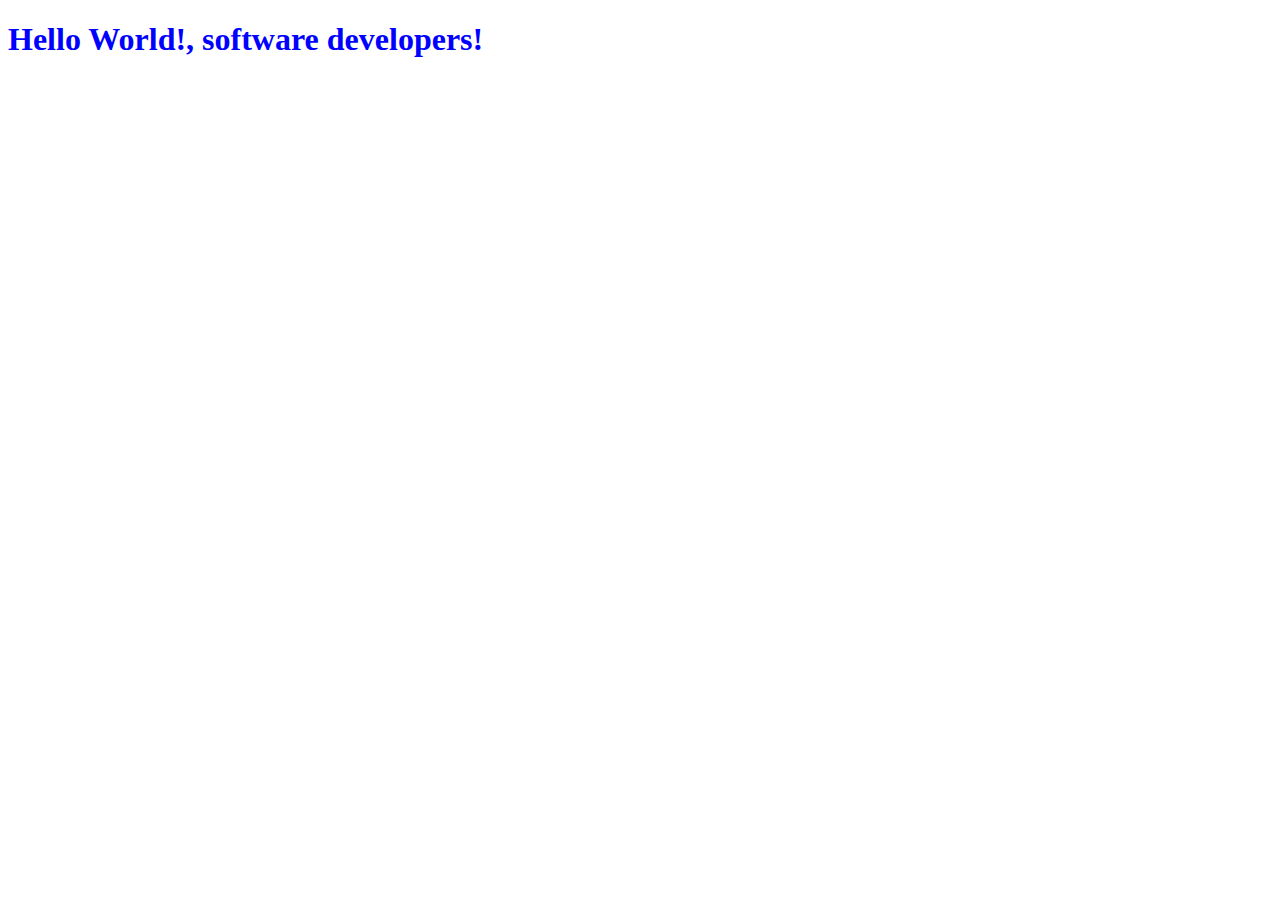
==== test1/index.html @ 06a624fb "message changed" ====
<!DOCTYPE html>
<html lang="en">
   <head>
      <meta charset="UTF-8" />
      <meta http-equiv="X-UA-Compatible" content="IE=edge" />
      <meta name="viewport" content="width=device-width, initial-scale=1.0" />
      <link rel="stylesheet" href="./style.css">
      <title>Test jf6f0f</title>
      <style>
         h1 {
            color: blue;
         }
      </style>
   </head>
   <body>
      <h1>Hello World!, software developers!</h1>
   </body>
</html>
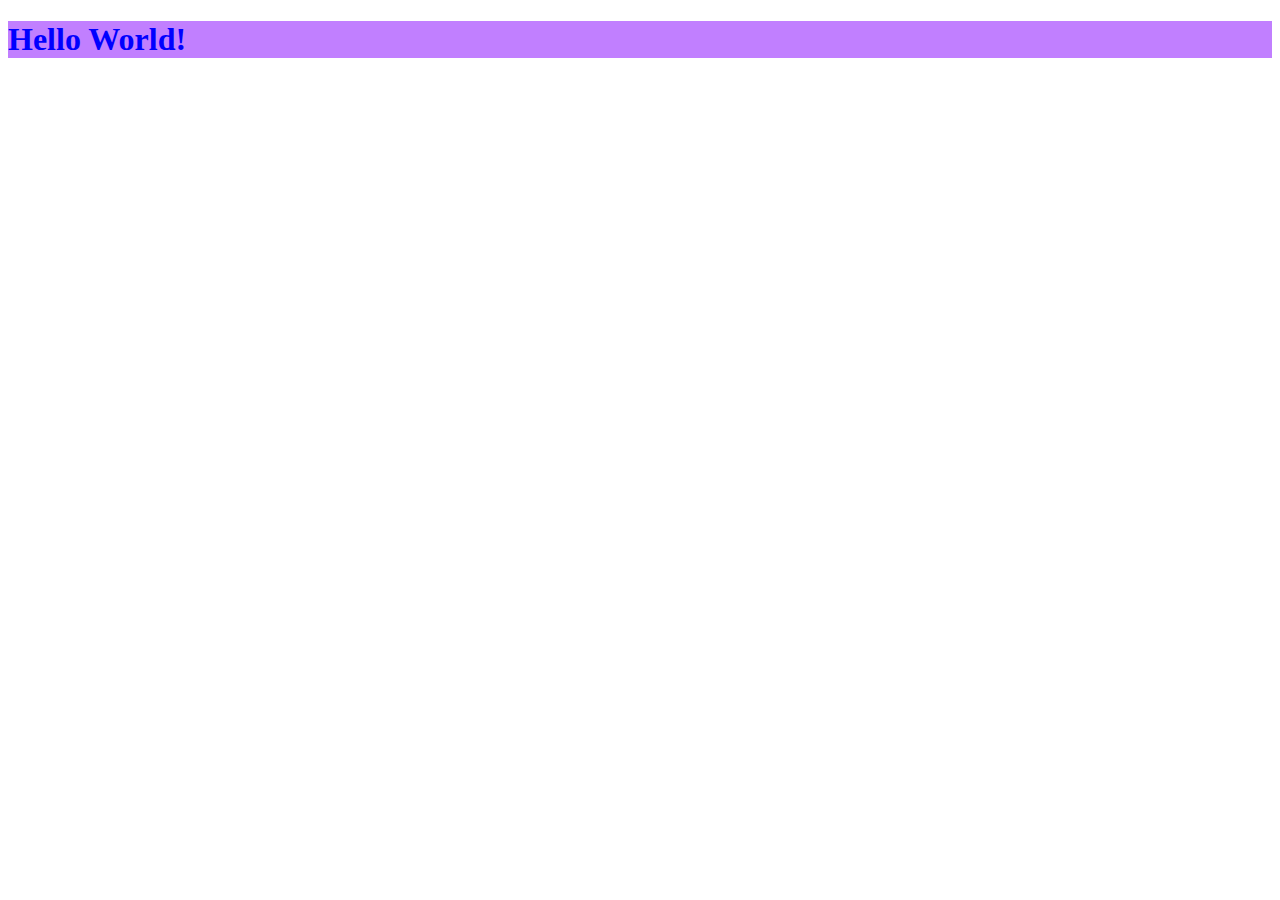
==== commit 47ca9e84: "first message -j" ====
--- a/test1/index.html
+++ b/test1/index.html
@@ -13,6 +13,6 @@
       </style>
    </head>
    <body>
-      <h1>Hello World!, software developers!</h1>
+      <h1>Hello World!</h1>
    </body>
 </html>
--- a/test1/style.css
+++ b/test1/style.css
@@ -0,0 +1,3 @@
+h1 {
+   background: rgb(193, 127, 255);
+}
